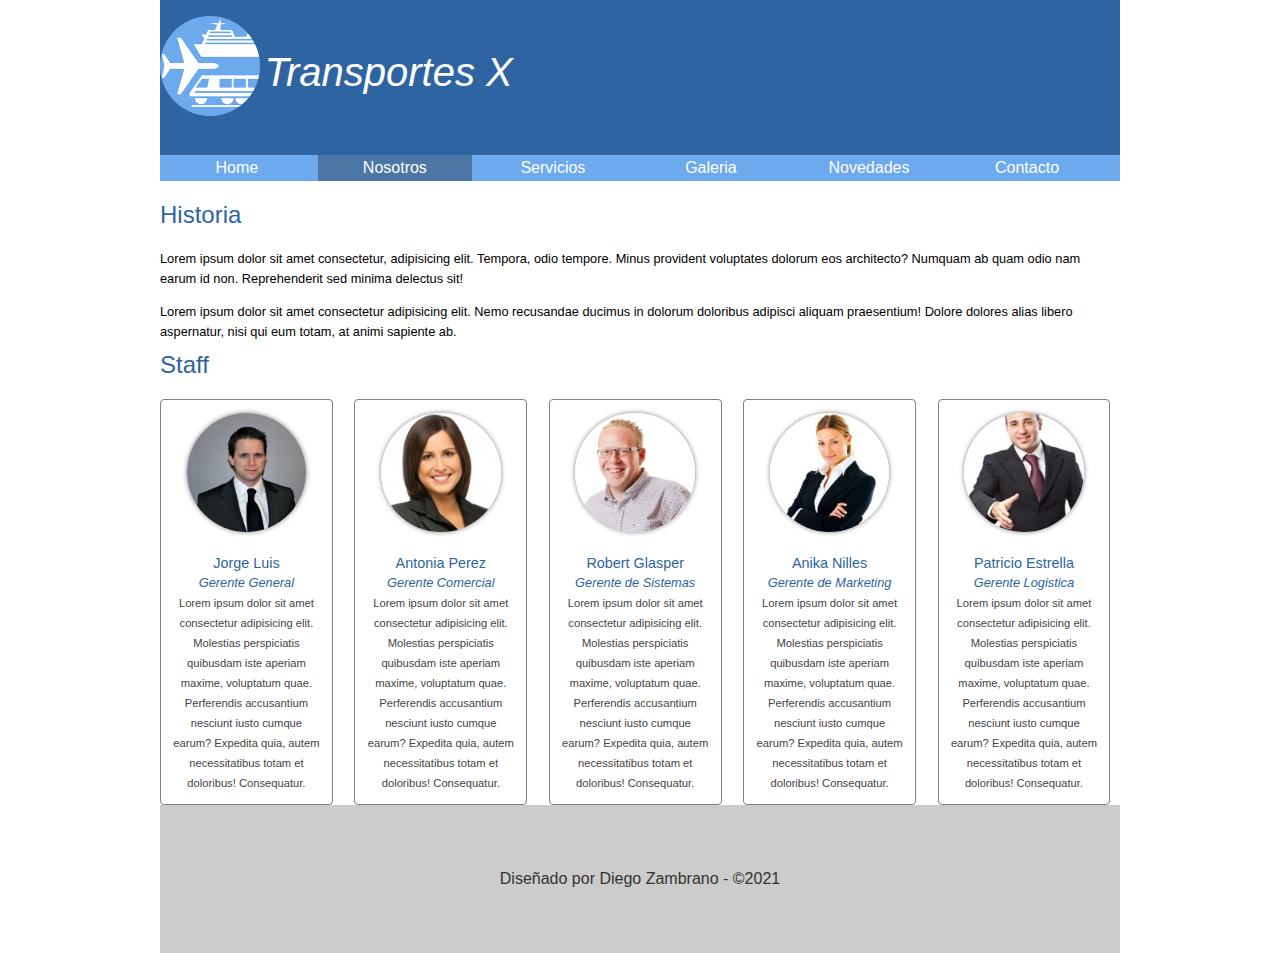
==== Unidad 1 (P3) Primer maquetado/nosotros.html @ 82ec4bfa "Sitio Transportes" ====
<!DOCTYPE html>
<html lang="en">

<head>
    <meta charset="UTF-8">
    <meta http-equiv="X-UA-Compatible" content="IE=edge">
    <meta name="viewport" content="width=device-width, initial-scale=1.0">
    <title>Transportes X</title>
    <link href="https://fonts.googleapis.com/css2?family=Open+Sans:wght@300;400;700&display=swap">
    <link rel="stylesheet" href="css/normalize.css">
    <link rel="stylesheet" href="css/Transportes.css">
</head>

<body>
    <header class="holder">
        <div class="holder">
            <img src="img/logo.png" width="100" alt="Logo">
            <h1>Transportes X</h1>
        </div>
    </header>
    <nav class="holder">
        <div class="holder">
            <ul>
                <li><a href="index.html">Home</a></li>
                <li><a class="activo" href="nosotros.html">Nosotros</a></li>
                <li><a href="servicios.html">Servicios</a></li>
                <li><a href="">Galeria</a></li>
                <li><a href="">Novedades</a></li>
                <li><a href="">Contacto</a></li>
            </ul>
        </div>
    </nav>

    <main class="holder">
        <div class="historia">
            <h2>Historia</h2>
            <p>Lorem ipsum dolor sit amet consectetur, adipisicing elit. Tempora, odio tempore. Minus provident
                voluptates dolorum eos architecto? Numquam ab quam odio nam earum id non. Reprehenderit sed minima
                delectus sit!</p>
            <p>Lorem ipsum dolor sit amet consectetur adipisicing elit. Nemo recusandae ducimus in dolorum doloribus
                adipisci aliquam praesentium! Dolore dolores alias libero aspernatur, nisi qui eum totam, at animi
                sapiente ab.</p>
        </div>
        <div class="staff">
            <h2>Staff</h2>
            <div class="personas">
                <div class="persona">
                    <img src="img/nosotros/nosotros1.jpg" alt="Jorge Luis">
                    <h5>Jorge Luis</h5>
                    <h6>Gerente General</h6>
                    <p>Lorem ipsum dolor sit amet consectetur adipisicing elit. Molestias perspiciatis quibusdam iste
                        aperiam maxime, voluptatum quae. Perferendis accusantium nesciunt iusto cumque earum? Expedita
                        quia, autem necessitatibus totam et doloribus! Consequatur.</p>
                </div>
                <div class="persona">
                    <img src="img/nosotros/nosotros2.jpg" alt="Antonia Perez">
                    <h5>Antonia Perez</h5>
                    <h6>Gerente Comercial</h6>
                    <p>Lorem ipsum dolor sit amet consectetur adipisicing elit. Molestias perspiciatis quibusdam iste
                        aperiam maxime, voluptatum quae. Perferendis accusantium nesciunt iusto cumque earum? Expedita
                        quia, autem necessitatibus totam et doloribus! Consequatur.</p>
                </div>
                <div class="persona">
                    <img src="img/nosotros/nosotros3.jpg" alt="Robert Glasper">
                    <h5>Robert Glasper</h5>
                    <h6>Gerente de Sistemas</h6>
                    <p>Lorem ipsum dolor sit amet consectetur adipisicing elit. Molestias perspiciatis quibusdam iste
                        aperiam maxime, voluptatum quae. Perferendis accusantium nesciunt iusto cumque earum? Expedita
                        quia, autem necessitatibus totam et doloribus! Consequatur.</p>
                </div>
                <div class="persona">
                    <img src="img/nosotros/nosotros4.jpg" alt="Anika Nilles">
                    <h5>Anika Nilles</h5>
                    <h6>Gerente de Marketing</h6>
                    <p>Lorem ipsum dolor sit amet consectetur adipisicing elit. Molestias perspiciatis quibusdam iste
                        aperiam maxime, voluptatum quae. Perferendis accusantium nesciunt iusto cumque earum? Expedita
                        quia, autem necessitatibus totam et doloribus! Consequatur.</p>
                </div>
                <div class="persona">
                    <img src="img/nosotros/nosotros5.jpg" alt="Patricio Estrella">
                    <h5>Patricio Estrella</h5>
                    <h6>Gerente Logistica</h6>
                    <p>Lorem ipsum dolor sit amet consectetur adipisicing elit. Molestias perspiciatis quibusdam iste
                        aperiam maxime, voluptatum quae. Perferendis accusantium nesciunt iusto cumque earum? Expedita
                        quia, autem necessitatibus totam et doloribus! Consequatur.</p>
                </div>
            </div>
        </div>
    </main>

    <footer class="holder">
        <p>Diseñado por Diego Zambrano - &copy;2021</p>
    </footer>
</body>

</html>
---- Unidad 1 (P3) Primer maquetado/css/Transportes.css ----
body{
    font-family: 'Open Sans' , sans-serif ;
    font-size: 16px;
    line-height: 20px;
}

header{
    background-color: #2e64a1;
    padding: 1em 0;
}

header h1{
    color: white;
    font-size: 2.5em;
    font-style: italic;
    font-weight: 100;
    display: inline-block;
    position: relative;
    bottom: 30px;
}

nav{
    background-color: #6da9ed;
    margin-bottom: 2em;
}

nav ul{
list-style: none;
margin: 0;
padding: 0;
}

nav ul li{
    display: inline-block;
    width: 16%;
}

nav ul li a{
    color: white;
    text-decoration: none;
    text-align: center;
    display: block;
    padding: 0.2em 0.4em;
    transition: background-color 0.5s;
}

nav ul li a:hover{
    background-color: rgba(0, 0, 0, 0.3);
}

nav ul li a.activo{
background-color: #4c76a5;
}

footer{
    background-color: #ccc;
    clear: both;
    color: #333;
    padding: 3em 0;
    margin-top: 2em;
    text-align: center;
}

.holder{
    width: 960px;
    margin: 0 auto;
}

h2{
    color: #2e64a1;
    font-weight: 400;
    margin: 0 0 1em;
}
/* Abre Index */
.left{
    float: left;
}

.right{
    float: right;
}

.homeimg{
    margin-bottom: 1.5em;
}

.columnas{
    overflow: hidden;
}

.bienvenidos, .testimonios{
    box-sizing: border-box;
}

.bienvenidos{
    width: 75%;
    padding-right: 2em;
}

.testimonios{
    width: 25%;
}

.testimonios{
    background-color: #ccc;
    padding: 1em;
}

.testimonio .cita{
    font-weight: bold;
    font-style: italic;
    font-size: 1.4em;
    display: block;
}
/* cierra Index */
/* Abre Nosotros */
.historia p{
    font-size: 0.8em;
}

.historia h2{
    margin-top: 1em;
}

.personas{
    overflow: hidden;
}

.persona{
    width: 18%;
    border: 1px solid gray;
    border-radius: 0.25em;
    float: left;
    margin-left: 2.25%;
    box-sizing: border-box;
    text-align: center;
}

.persona img{
    border-radius: 50%;
    box-shadow: 0 0 5px rgba(0, 0, 0, 0.5);
    margin: 0.8em 0 1em;
    max-width: 70%;
}

.persona h5,
.persona h6{
    text-align: center;
    font-weight: normal;
    color: #2e64a1;
    margin: 0;
}

.persona h5{
    font-size: 0.9em;
}

.persona h6{
    font-size: 0.8em;
    font-style: italic;
}

.persona p{
    font-size: 0.7em;
    color: #444;
    margin: 0 1em 1em;
}

.persona:first-child{
    margin-left: 0;
}
/* cierra Nosotros */
/* Abre Servicios */
.servicios h2{
    margin-top: 1em;
}

.servicio{
    border: 1px solid gray;
    border-radius: 0.7em;
    margin: 1em 0;
    padding: 1em;
    overflow: hidden;
}

.servicio .info{
    width: 75%;
}

.servicio .info h4{
    color: #2e64a1;
    font-size: 1.2em;
    font-style: italic;
    font-weight: 500;
    margin: 0 0 1em;
    border-bottom: 1px solid #2e64a1;
    padding-bottom: 0.5em;
}

.servicio .info p{
    font-size: 0.8em;
    line-height: 1.2em;
}

.servicio img{
    border-radius: 0.8em;  
}
 
.servicio:nth-of-type(even) img{
    float: right;
    margin: 0 0 0 1em;
}

.servicio:nth-of-type(even) .info{
    float: left;
} 

.servicio:nth-of-type(odd) img{
    float: left;
    margin: 0 1em 0 0;
}

.servicio:nth-of-type(odd) .info{
    float: right;
}
/* cierra servicios */
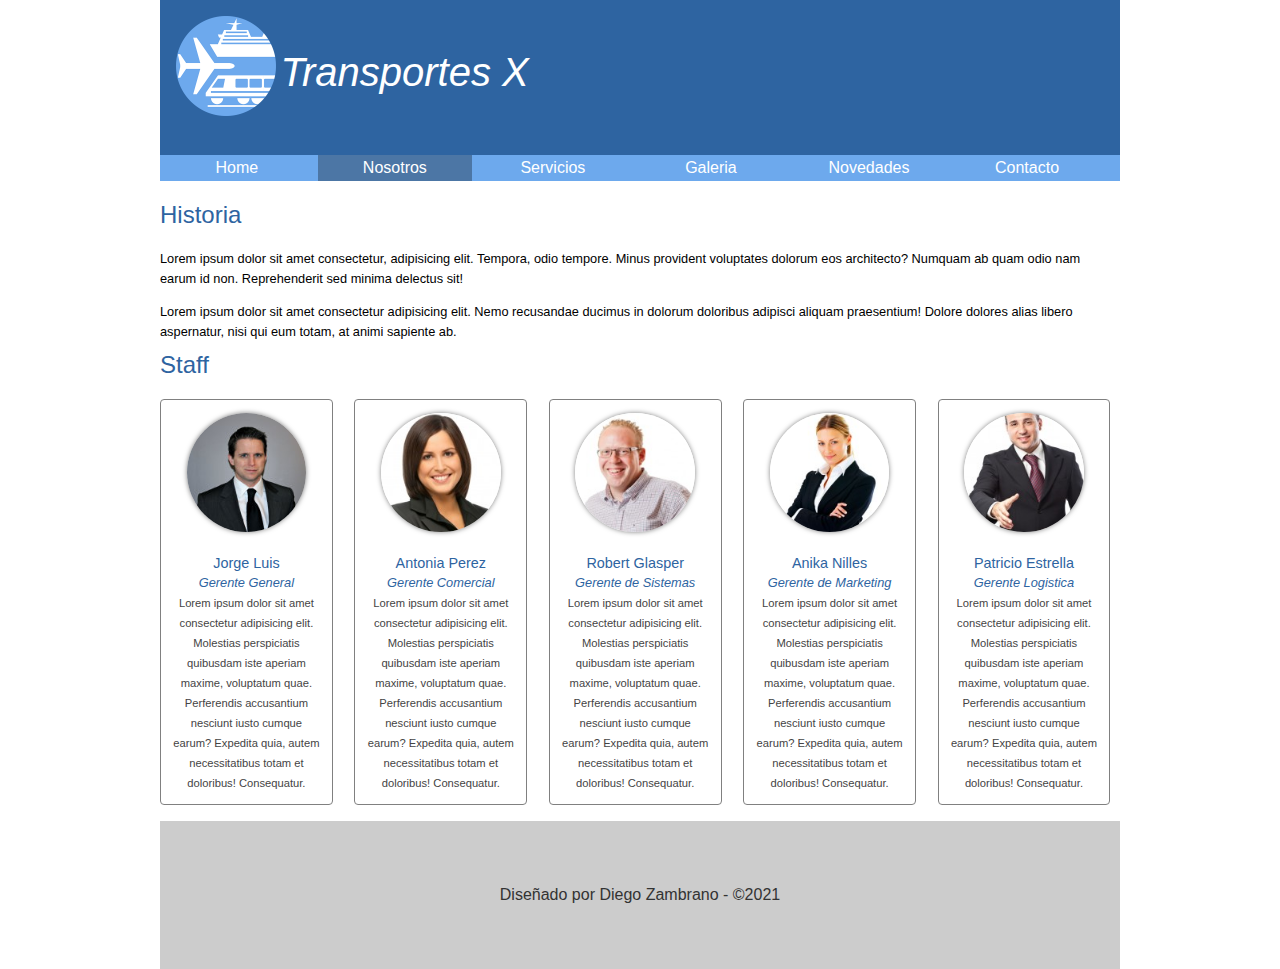
==== commit 8826997a: "Complete el maquetado de transportes x" ====
--- a/Unidad 1 (P3) Primer maquetado/nosotros.html
+++ b/Unidad 1 (P3) Primer maquetado/nosotros.html
@@ -24,9 +24,9 @@
                 <li><a href="index.html">Home</a></li>
                 <li><a class="activo" href="nosotros.html">Nosotros</a></li>
                 <li><a href="servicios.html">Servicios</a></li>
-                <li><a href="">Galeria</a></li>
-                <li><a href="">Novedades</a></li>
-                <li><a href="">Contacto</a></li>
+                <li><a href="galeria.html">Galeria</a></li>
+                <li><a href="novedades.html">Novedades</a></li>
+                <li><a href="contacto.html">Contacto</a></li>
             </ul>
         </div>
     </nav>
--- a/Unidad 1 (P3) Primer maquetado/css/Transportes.css
+++ b/Unidad 1 (P3) Primer maquetado/css/Transportes.css
@@ -8,6 +8,9 @@
 header{
     background-color: #2e64a1;
     padding: 1em 0;
+}
+header img{
+     margin-left: 1em;
 }
 
 header h1{
@@ -125,6 +128,7 @@
 
 .personas{
     overflow: hidden;
+    margin-bottom: 1em;
 }
 
 .persona{
@@ -224,4 +228,88 @@
 .servicio:nth-of-type(odd) .info{
     float: right;
 }
-/* cierra servicios */+/* cierra servicios */
+/* Abre Galeria */
+.galeria h2{
+margin-top: 1em;
+}
+.galeria .foto{
+    float: left;
+    width: 18%;
+    margin: 1em 0 1em 2.5%;
+    border: 1px solid #ddd;
+    padding: 0.3em;
+    box-sizing: border-box;
+    border-radius: 3%;
+} 
+
+.galeria .foto img{
+    width: 100%;
+    display: block;
+    border-radius: 3%;
+}
+
+.galeria .foto:nth-of-type(5n+1){
+    margin-left: 0;
+}
+/* cierra Galeria */
+/* Abre Novedades */
+.novedades h2{
+    margin-top: 1em;
+}
+/* cierra Novedades */
+/* abre contacto */
+.columna{
+    width: 50%;
+    box-sizing: border-box;
+    padding: 0.6em;
+}
+
+.columna.left{
+    border-right: 1px solid gray;
+}
+
+.columna.right p{
+font-size: 0.9em;
+}
+
+.columna.right ul li{
+font-size: 0.8em;
+}
+
+.formulario label{
+    vertical-align: top;
+    width:20%;
+    display: inline-block;
+}
+
+.formulario input,
+.formulario textarea{
+    background-color: #ddd;
+    border-radius: 5px;
+    border: 1px solid#999;
+    padding: 0.4em 0 6em;
+    font-size: 0.8em;
+    width: 70%;
+}
+
+.formulario input[type="submit"]{
+    background-color: #6da9ed;
+    box-shadow: 0 0 10px rgba(0, 0, 0, 0.4);
+    color: white;
+    font-size: 1em;
+    width: 4em;
+    height: 2em;
+    cursor: pointer;
+    padding: 0;
+}
+
+.formulario textarea{
+    height: 10em;
+    resize: none;
+}
+
+.formulario .acciones{
+    text-align: center;
+}
+/* cierra contacto */